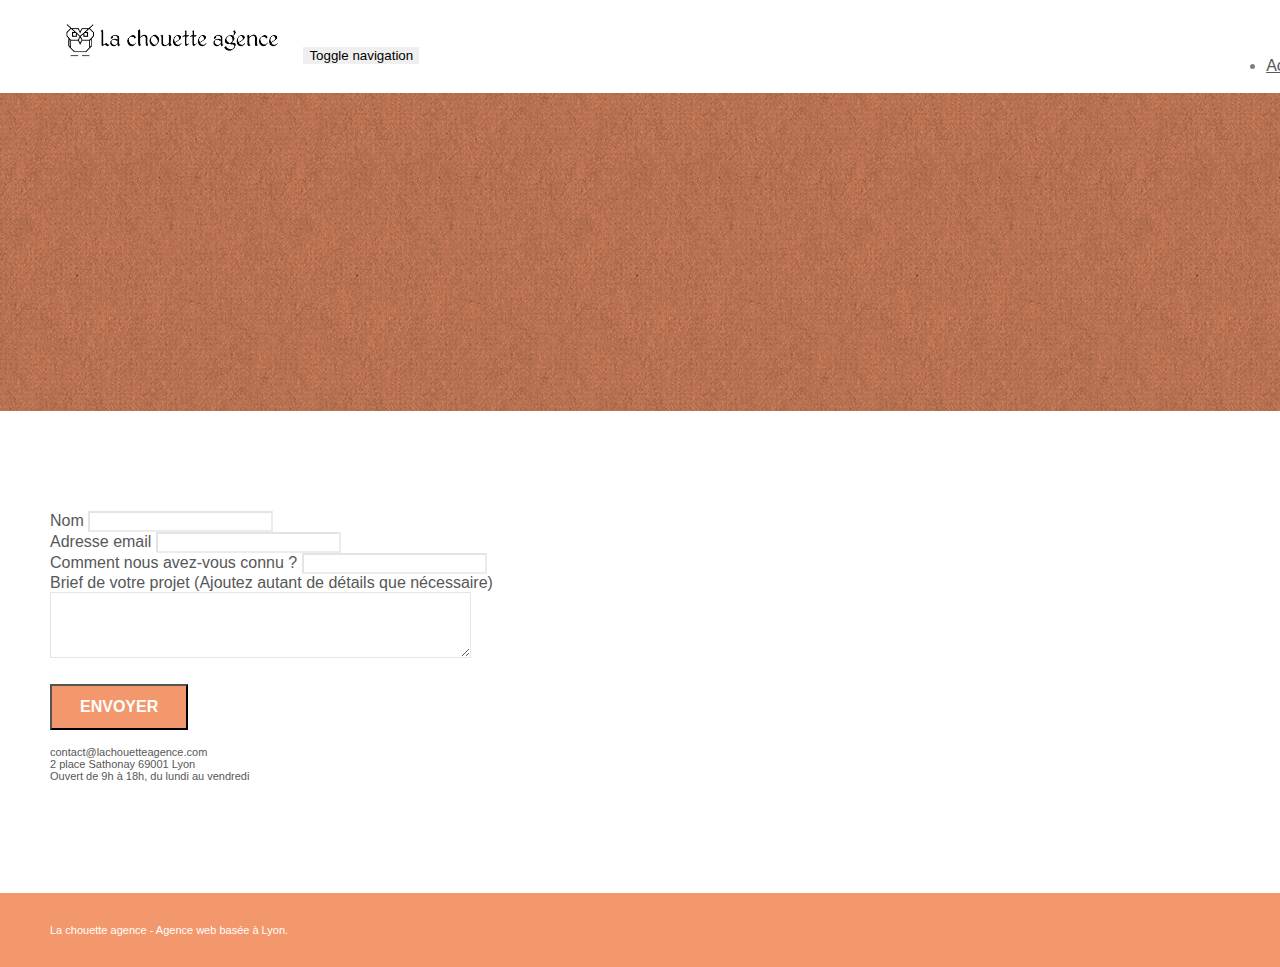
==== page2.html @ 47a09cac "initial" ====
<!doctype html>
<html lang="Default">
<head>
    <meta charset="utf-8">
    <meta name="keywords" content="">
    <meta name="description" content="">
    <meta name="viewport" content="width=device-width, initial-scale=1.0, viewport-fit=cover">
    <link rel="shortcut icon" type="image/png" href="favicon.jpg">
    
	<link rel="stylesheet" type="text/css" href="./css/bootstrap.min.css">
	<link rel="stylesheet" type="text/css" href="style.css">
	<link rel="stylesheet" type="text/css" href="./css/font-awesome.min.css">
	<link rel="stylesheet" type="text/css" href="./css/et-line.min.css">
	
    
	<script src="./js/jquery-2.1.0.min.js"></script>
	<script src="./js/bootstrap.min.js"></script>
	<script src="./js/blocs.min.js"></script>
	<script src="./js/jqBootstrapValidation.js"></script>
	<script src="./js/formHandler.js"></script>
    <title>page2</title>

    
<!-- Analytics -->
 
<!-- Analytics END -->
    
</head>
<body>
<!-- Principal conteneur -->
<div class="page-container">
    
<!-- bloc-0 -->
<div class="bloc bgc-white l-bloc " id="bloc-0">
	<div class="container bloc-sm">
		<nav class="navbar row">
			<div class="navbar-header">
				<a class="navbar-brand" href="index.html"><img src="img/la-chouette-agence.png" alt="atlanta web design logo" height="40" /></a>
				<button id="nav-toggle" type="button" class="ui-navbar-toggle navbar-toggle" data-toggle="collapse" data-target=".navbar-1">
					<span class="sr-only">Toggle navigation</span><span class="icon-bar"></span><span class="icon-bar"></span><span class="icon-bar"></span>
				</button>
			</div>
			<div class="collapse navbar-collapse navbar-1 special-dropdown-nav">
				<ul class="site-navigation nav navbar-nav">
					<li>
						<a href="index.html">Accueil</a>
					</li>
					<li>
					</li>
					<li>
						<a href="page2.html">page2 &gt;</a>
					</li>
				</ul>
			</div>
		</nav>
	</div>
</div>
<!-- bloc-0 END -->

<!-- bloc-6 -->
<div class="bloc bg-dots-bg bg-repeat bgc-atomic-tangerine d-bloc bloc-bg-texture texture-paper" id="bloc-6">
	<div class="container bloc-lg">
		<div class="row">
			<div class="col-sm-12">
				<h1 class="text-center hero-bloc-text tc-white">
					Parlons web design !
				</h1>
				<p class="text-center mg-lg tc-white tight-width-whitespace">
					Nous sommes ravis que vous souhaitiez collaborer avec notre agence.<br>
					Parlez-nous de votre projet en complétant le formulaire ci-dessous.
				</p>
			</div>
		</div>
	</div>
</div>
<!-- bloc-6 END -->

<!-- bloc-7 -->
<div class="bloc bgc-white l-bloc" id="bloc-7">
	<div class="container bloc-lg">
		<div class="row">
			<div class="col-sm-6">
				<form id="form_1" novalidate success-msg="Your message has been sent." fail-msg="Sorry it seems that our mail server is not responding, Sorry for the inconvenience!">
					<div class="form-group">
						<label>
							Nom
						</label>
						<input id="name" class="form-control" required />
					</div>
					<div class="form-group">
						<label>
							Adresse email
						</label>
						<input id="email" class="form-control" type="email" required />
					</div>
					<div class="form-group">
						<label>
							Comment nous avez-vous connu ?
						</label>
						<input class="form-control" type="email" required id="input_504" />
					</div>
					<div class="form-group">
						<label>
							Brief de votre projet (Ajoutez autant de détails que nécessaire)<br>
						</label><textarea id="message" class="form-control" rows="4" cols="50" required></textarea>
					</div> 
					<button class="bloc-button btn btn-lg btn-block cta-hero btn-atomic-tangerine" type="submit">
						Envoyer
					</button>
				</form>
			</div>
			<div class="col-sm-6">
				<p>
					contact@lachouetteagence.com<br>2 place Sathonay 69001 Lyon<br>Ouvert de 9h à 18h, du lundi au vendredi<br>
				</p>
			</div>
		</div>
	</div>
</div>
<!-- bloc-7 END -->

<!-- ScrollToTop Button -->
<a class="bloc-button btn btn-d scrollToTop" onclick="scrollToTarget('1')"><span class="fa fa-chevron-up"></span></a>
<!-- ScrollToTop Button END-->


<!-- Footer - bloc-8 -->
<div class="bloc bgc-atomic-tangerine d-bloc" id="bloc-8">
	<div class="container bloc-sm">
		<div class="row">
			<div class="col-sm-12">
				<p class="text-center white">
					La chouette agence - Agence web basée à Lyon.<br>
				</p>
				<div class="row row-no-gutters social">
					<div class="col-sm-3">
						<div class="text-center">
							<a class="social" href="index.html"><span class="fa fa-twitter icon-md"></span></a>
						</div>
					</div>
					<div class="col-sm-3">
						<div class="text-center">
							<a class="social" href="index.html"><span class="fa fa-facebook icon-md"></span></a>
						</div>
					</div>
					<div class="col-sm-3">
						<div class="text-center">
							<a class="social" href="index.html"><span class="fa fa-dribbble icon-md"></span></a>
						</div>
					</div>
					<div class="col-sm-3">
						<div class="text-center">
							<a class="social" href="index.html"><span class="fa fa-instagram icon-md"></span></a>
						</div>
					</div>
				</div>
			</div>
		</div>
	</div>
</div>
<!-- Footer - bloc-8 END -->

</div>
<!-- Principal conteneur END -->
    

</body>
</html>
---- style.css ----
body {
    margin: 0;
    padding: 0;
    background: #FFF;
    overflow-x: hidden;
    -webkit-font-smoothing: antialiased;
    -moz-osx-font-smoothing: grayscale;
}

a,
button {
    transition: all .3s ease-in-out;
    outline: none!important;
}

a:hover {
    text-decoration: none;
    cursor: pointer;
}

#page-loading-blocs-notifaction {
    position: fixed;
    top: 0;
    bottom: 0;
    width: 100%;
    z-index: 100000;
    background: #FFFFFF url("img/pageload-spinner.gif") no-repeat center center;
}

.bloc {
    width: 100%;
    clear: both;
    background: 50% 50% no-repeat;
    padding: 0 50px;
    -webkit-background-size: cover;
    -moz-background-size: cover;
    -o-background-size: cover;
    background-size: cover;
    position: relative;
}

.bloc .container {
    padding-left: 0;
    padding-right: 0;
}

.bloc-lg {
    padding: 100px 50px;
}

.bloc-md {
    padding: 50px;
}

.bloc-sm {
    padding: 20px 50px;
}

.bg-center,
.bg-l-edge,
.bg-r-edge,
.bg-t-edge,
.bg-b-edge,
.bg-tl-edge,
.bg-bl-edge,
.bg-tr-edge,
.bg-br-edge,
.bg-repeat {
    -webkit-background-size: auto!important;
    -moz-background-size: auto!important;
    -o-background-size: auto!important;
    background-size: auto!important;
}

.bg-repeat {
    background: repeat;
}

.bg-t-edge {
    background: top no-repeat;
}

.bloc-bg-texture::before {
    content: "";
    background-size: 2px 2px;
    position: absolute;
    top: 0;
    bottom: 0;
    left: 0;
    right: 0;
}

.texture-paper::before {
    background: url("img/texture-paper.png");
    background-size: 280px 280px;
}

.b-parallax {
    background-attachment: fixed;
}

.d-bloc {
    color: rgba(255, 255, 255, .7);
}

.d-bloc button:hover {
    color: rgba(255, 255, 255, .9);
}

.d-bloc .icon-round,
.d-bloc .icon-square,
.d-bloc .icon-rounded,
.d-bloc .icon-semi-rounded-a,
.d-bloc .icon-semi-rounded-b {
    border-color: rgba(255, 255, 255, .9);
}

.d-bloc .divider-h span {
    border-color: rgba(255, 255, 255, .2);
}

.d-bloc .a-btn,
.d-bloc .navbar a,
.d-bloc .navbar-brand,
.d-bloc a .icon-sm,
.d-bloc a .icon-md,
.d-bloc a .icon-lg,
.d-bloc a .icon-xl,
.d-bloc h1 a,
.d-bloc h2 a,
.d-bloc h3 a,
.d-bloc h4 a,
.d-bloc h5 a,
.d-bloc h6 a,
.d-bloc p a {
    color: rgba(255, 255, 255, .6);
}

.d-bloc .a-btn:hover,
.d-bloc .navbar a:hover,
.d-bloc .navbar-brand:hover,
.d-bloc a:hover .icon-sm,
.d-bloc a:hover .icon-md,
.d-bloc a:hover .icon-lg,
.d-bloc a:hover .icon-xl,
.d-bloc h1 a:hover,
.d-bloc h2 a:hover,
.d-bloc h3 a:hover,
.d-bloc h4 a:hover,
.d-bloc h5 a:hover,
.d-bloc h6 a:hover,
.d-bloc p a:hover {
    color: rgba(255, 255, 255, 1);
}

.d-bloc .navbar-toggle .icon-bar {
    background: rgba(255, 255, 255, 1);
}

.d-bloc .btn-wire,
.d-bloc .btn-wire:hover {
    color: rgba(255, 255, 255, 1);
    border-color: rgba(255, 255, 255, 1);
}

.d-bloc .panel {
    color: rgba(0, 0, 0, .5);
}

.d-bloc .panel button:hover {
    color: rgba(0, 0, 0, .7);
}

.d-bloc .panel icon {
    border-color: rgba(0, 0, 0, .7);
}

.d-bloc .panel .divider-h span {
    border-color: rgba(0, 0, 0, .1);
}

.d-bloc .panel .a-btn {
    color: rgba(0, 0, 0, .6);
}

.d-bloc .panel .a-btn:hover {
    color: rgba(0, 0, 0, 1);
}

.d-bloc .panel .btn-wire,
.d-bloc .panel .btn-wire:hover {
    color: rgba(0, 0, 0, .7);
    border-color: rgba(0, 0, 0, .3);
}

.d-bloc .panel,
.l-bloc {
    color: rgba(0, 0, 0, .5);
}

.d-bloc .panel button:hover,
.l-bloc button:hover {
    color: rgba(0, 0, 0, .7);
}

.l-bloc .icon-round,
.l-bloc .icon-square,
.l-bloc .icon-rounded,
.l-bloc .icon-semi-rounded-a,
.l-bloc .icon-semi-rounded-b {
    border-color: rgba(0, 0, 0, .7);
}

.d-bloc .panel .divider-h span,
.l-bloc .divider-h span {
    border-color: rgba(0, 0, 0, .1);
}

.d-bloc .panel .a-btn,
.l-bloc .a-btn,
.l-bloc .navbar a,
.l-bloc .navbar-brand,
.l-bloc a .icon-sm,
.l-bloc a .icon-md,
.l-bloc a .icon-lg,
.l-bloc a .icon-xl,
.l-bloc h1 a,
.l-bloc h2 a,
.l-bloc h3 a,
.l-bloc h4 a,
.l-bloc h5 a,
.l-bloc h6 a,
.l-bloc p a {
    color: rgba(0, 0, 0, .6);
}

.d-bloc .panel .a-btn:hover,
.l-bloc .a-btn:hover,
.l-bloc .navbar a:hover,
.l-bloc .navbar-brand:hover,
.l-bloc a:hover .icon-sm,
.l-bloc a:hover .icon-md,
.l-bloc a:hover .icon-lg,
.l-bloc a:hover .icon-xl,
.l-bloc h1 a:hover,
.l-bloc h2 a:hover,
.l-bloc h3 a:hover,
.l-bloc h4 a:hover,
.l-bloc h5 a:hover,
.l-bloc h6 a:hover,
.l-bloc p a:hover {
    color: rgba(0, 0, 0, 1);
}

.l-bloc .navbar-toggle .icon-bar {
    color: rgba(0, 0, 0, .6);
}

.d-bloc .panel .btn-wire,
.d-bloc .panel .btn-wire:hover,
.l-bloc .btn-wire,
.l-bloc .btn-wire:hover {
    color: rgba(0, 0, 0, .7);
    border-color: rgba(0, 0, 0, .3);
}

.voffset {
    margin-top: 30px;
}

.voffset-lg {
    margin-top: 80px;
}

.row-no-gutters {
    margin-right: 0;
    margin-left: 0;
}

.row.row-no-gutters > [class^="col-"],
.row.row-no-gutters > [class*=" col-"] {
    padding-right: 0;
    padding-left: 0;
}

#bloc-1-hero h1 {
    font-size: 32px;
}

.navbar {
    margin-bottom: 0;
    z-index: 1;
}

.navbar-brand {
    height: auto;
    padding: 3px 15px;
    font-size: 25px;
    font-weight: normal;
    font-weight: 600;
    line-height: 44px;
}

.navbar-brand img {
    max-height: 200px;
    margin: 0 5px 0 0;
    display: inline;
}

.navbar-brand img[src$=svg] {
    min-width: 100px;
}

.nav-center .navbar-brand img {
    margin: 0;
}

.navbar .nav {
    padding-top: 2px;
    margin-right: -16px;
    float: right;
    z-index: 1;
}

.nav > li {
    float: left;
    margin-top: 4px;
    font-size: 16px;
}

.navbar-nav .open .dropdown-menu > li > a {
    text-align: inherit;
}

.nav > li a:hover,
.nav > li a:focus {
    background: transparent;
}

.navbar-toggle {
    margin: 10px 10px 0 0;
    border: 0px;
}

.navbar-toggle:hover {
    background: transparent!important;
}

.navbar-toggle .icon-bar {
    background-color: rgba(0, 0, 0, .5);
    width: 26px;
}

.nav-invert .navbar .nav {
    float: left;
}

.nav-invert .navbar-header,
.nav-invert .navbar-brand {
    float: right;
    position: relative;
    z-index: 2;
}

@media (min-width: 768px) {
    .site-navigation {
        position: absolute;
        top: 50%;
        right: 20px;
        transform: translate(0, -50%);
        -webkit-transform: translateY(-50%);
    }
    .nav > li .dropdown-menu a,
    .nav > li .dropdown-menu a:hover {
        color: #484848;
    }
    .nav-invert .site-navigation {
        left: 0;
        right: 0;
    }
    .nav-center {
        text-align: center;
    }
    .nav-center .navbar-header {
        width: 100%;
    }
    .nav-center .navbar-header,
    .nav-center .navbar-brand,
    .nav-center .nav > li {
        float: none;
        display: inline-block;
    }
    .nav-center .site-navigation {
        position: relative;
        width: 100%;
        right: 0;
        margin-right: 0px;
        margin-top: 20px;
    }
    .nav-center.mini-nav .navbar-toggle {
        float: none;
        margin: 10px auto 0;
    }
}

.nav > li > .dropdown a {
    background: none!important;
    display: block;
    padding: 14px 15px;
}

nav .caret {
    margin: 0 5px;
}

.dropdown-menu .dropdown-menu {
    top: -8px;
    left: 100%;
}

.dropdown-menu .dropmenu-flow-right {
    top: 100%;
    left: 0;
    margin-left: -1px;
    border-top-left-radius: 0;
    border-top-right-radius: 0;
}

.dropdown-menu .dropdown span {
    border: 4px solid black;
    border-top-color: transparent;
    border-right-color: transparent;
    border-bottom-color: transparent;
    margin: 6px -5px 0 0!important;
    float: right;
}

.mg-md {
    margin-top: 10px;
    margin-bottom: 20px;
}

.mg-lg {
    margin-top: 10px;
    margin-bottom: 40px;
}

.btn {
    margin: 0 5px 5px 0;
}

.btn.pull-right {
    margin: 0 0 5px 5px;
}

.btn-d,
.btn-d:hover,
.btn-d:focus {
    color: #FFF;
    background: rgba(0, 0, 0, .3);
}

button {
    outline: none!important;
}

.btn-rd {
    border-radius: 40px;
}

.btn-clean {
    border: 1px solid rgba(0, 0, 0, .08);
    border-bottom-color: rgba(0, 0, 0, .1);
    text-shadow: 0 1px 0 rgba(0, 0, 1, .1);
    box-shadow: 0 1px 3px rgba(0, 0, 1, .25), inset 0 1px 0 0 rgba(255, 255, 255, .15);
}

.icon-md {
    font-size: 30px!important;
}

.icon-lg {
    font-size: 60px!important;
}

.sm-shadow {
    text-shadow: 0 1px 2px rgba(0, 0, 0, .3);
}

.panel-sq,
.panel-sq .panel-heading,
.panel-sq .panel-footer {
    border-radius: 0;
}

.panel-rd {
    border-radius: 30px;
}

.panel-rd .panel-heading {
    border-radius: 29px 29px 0 0;
}

.panel-rd .panel-footer {
    border-radius: 0 0 29px 29px;
}

.form-control {
    border-color: rgba(0, 0, 0, .1);
    box-shadow: none;
}

.scrollToTop {
    width: 40px;
    height: 40px;
    position: fixed;
    bottom: 20px;
    right: 20px;
    opacity: 0;
    z-index: 500;
    transition: all .3s ease-in-out;
}

.scrollToTop span {
    margin-top: 6px;
}

.showScrollTop {
    font-size: 14px;
    opacity: 1;
}

a[data-lightbox] {
    position: relative;
    display: block;
    text-align: center;
}

a[data-lightbox]:hover::before {
    content: "+";
    font-family: "HelveticaNeue-Light", "Helvetica Neue Light", "Helvetica Neue", Helvetica, Arial;
    font-size: 32px;
    width: 50px;
    height: 50px;
    margin-left: -25px;
    border-radius: 50%;
    background: rgba(0, 0, 0, .6);
    color: #FFF;
    font-weight: 100;
    z-index: 1;
    position: absolute;
    top: 50%;
    transform: translateY(-50%);
    -webkit-transform: translateY(-50%);
}

a[data-lightbox]:hover img {
    opacity: 0.6;
    -webkit-animation-fill-mode: none;
    animation-fill-mode: none;
}

#lightbox-modal {
    display: flex;
    align-items: center;
}

#lightbox-modal .modal-dialog {
    width: 90%;
    max-width: 900px;
    margin: 0 auto 0;
}

#lightbox-modal .modal-dialog img {
    max-height: 90vh;
    margin: 0 auto;
}

.lightbox-caption {
    padding: 20px;
    color: #FFF;
    background: rgba(0, 0, 0, .5);
    position: absolute;
    left: 15px;
    right: 15px;
    bottom: 5px;
}

.close-lightbox {
    color: #FFF;
    font-size: 30px;
    position: absolute;
    top: 20px;
    right: 20px;
    z-index: 20;
    background: rgba(0, 0, 0, .5);
    border: none;
    line-height: 30px;
    padding: 0 9px 5px;
    opacity: 0.3;
}

.close-lightbox:hover,
.next-lightbox:hover,
.prev-lightbox:hover {
    opacity: 1.0;
    color: #FFF;
}

.next-lightbox,
.prev-lightbox {
    font-size: 20px;
    color: rgba(255, 255, 255, .9);
    background: rgba(0, 0, 0, .5);
    transition: all .2s ease-in-out;
    position: absolute;
    top: 45%;
    z-index: 1;
    opacity: 0.4;
}

.next-lightbox {
    padding: 6px 8px 1px 13px;
    right: 25px;
}

.prev-lightbox {
    padding: 6px 13px 1px 10px;
    left: 25px;
}

.snapshot-lb .modal-body {
    padding-bottom: 45px;
}

.snapshot-lb .lightbox-caption {
    padding: 0;
    color: rgba(0, 0, 0, .5);
    background: none;
}

h1,
h2,
h3,
h4,
h5,
h6,
p,
label,
.btn,
a {
    font-family: "helvetica";
    font-weight: 400;
    color: #575757!important;
}

.container {
    max-width: 1000px;
}

.hero-bloc-text {
    font-size: 38px;
}

.hero-bloc-text-sub {
    font-size: 36px;
}

.statement-bloc-text {
    line-height: 26px;
    font-style: italic;
    font-size: 20px;
    text-align: center;
    font-weight: lighter;
    max-width: 520px;
    margin: auto auto auto auto;
}

p {
    font-size: 11px;
}

.tight-width-whitespace {
    max-width: 600px;
    margin: auto auto auto auto;
}

.h1 {
    font-size: 20px;
    font-family: "Open Sans";
}

.cta-hero {
    margin-top: 22px;
    color: #FFFFFF!important;
    text-transform: uppercase;
    padding: 12px 28px 12px 28px;
    font-size: 16px;
    font-weight: 700;
}

.social {
    max-width: 400px;
    margin: auto auto auto auto;
}

h2 {
    font-size: 22px;
    line-height: 1.4em;
}

h3 {
    font-size: 15px;
    text-transform: uppercase;
    font-weight: 700;
    color: #333333!important;
}

.med-width-whitespace {
    max-width: 800px;
    margin: auto auto auto auto;
    box-shadow: 0px 0px 0px #000000;
}

h1 {
    color: #333333!important;
}

h4 {
    color: #333333!important;
}

.icons {
    margin-bottom: 14px;
    margin-top: 24px;
}

.white {
    color: #FFFFFF!important;
}

.portfolio-thumb {
    margin-bottom: 24px;
}

.portfolio-row {
    margin-bottom: 44px;
    margin-top: 50px;
}

.avatar {
    box-shadow: 0px 4px 9px rgba(0, 0, 0, 0.3);
}

.black-background {
    background-color: rgba(165, 147, 99, 0.7);
    padding: 40px 40px 40px 40px;
}

.bold-link {
    font-weight: 900;
    text-decoration: underline!important;
}

.bgc-white {
    background-color: #FFFFFF;
}

.bgc-dark-slate-blue {
    background-color: #364577;
}

.bgc-atomic-tangerine {
    background-color: #F3976C;
}

.tc-white {
    color: #F3976C!important;     /*##########*/
}

.btn-atomic-tangerine {
    background: #F3976C;
    color: #FFFFFF!important;
}

.btn-atomic-tangerine:hover {
    background: #c27956!important;
    color: #FFFFFF!important;
}

.ltc-white {
    color: #FFFFFF!important;
}

.ltc-white:hover {
    color: #cccccc!important;
}

.ltc-atomic-tangerine {
    color: #F3976C!important;
}

.ltc-atomic-tangerine:hover {
    color: #c27956!important;
}

.icon-dark-slate-blue {
    color: #364577!important;
    border-color: #364577!important;
}

.bg-dots-bg {
    background-image: url("img/dots-bg.png");
}

.bg-lines-h2-bg {
    background-image: url("img/lines-h2-bg.png");
}

.bg-banniere {
    background-image: url("img/la-chouette-agence-banniere.jpg");
}

.bg-presentation {
    background-image: url("img/image-de-presentation.bmp");
}

@media (max-width: 1024px) {
    .bloc {
        padding-left: 20px;
        padding-right: 20px;
    }
    .bloc.full-width-bloc,
    .bloc-tile-2.full-width-bloc .container,
    .bloc-tile-3.full-width-bloc .container,
    .bloc-tile-4.full-width-bloc .container {
        padding-left: 0;
        padding-right: 0;
    }
}

@media (max-width: 992px) and (min-width: 768px) {
    .navbar .nav {
        max-width: 80%
    }
    .nav-center.navbar .nav {
        max-width: 100%
    }
}

@media only screen and (min-device-width: 768px) and (max-device-width: 1024px) and (orientation: landscape) {
    .b-parallax {
        background-attachment: scroll;
    }
}

@media only screen and (min-device-width: 1024px) and (max-device-width: 1366px) and (-webkit-min-device-pixel-ratio: 1.5) {
    .b-parallax {
        background-attachment: scroll;
    }
}

@media (max-width: 991px) {
    .container {
        width: 100%;
    }
    .b-parallax {
        background-attachment: scroll;
    }
    .page-container,
    #hero-bloc {
        overflow-x: hidden;
        position: relative;
    }
    .bloc {
        padding-left: constant(safe-area-inset-left);
        padding-right: constant(safe-area-inset-right);
    }
    .bloc-group,
    .bloc-group .bloc {
        display: block;
        width: 100%;
    }
    .bloc-fill-screen .fill-bloc-top-edge,
    .bloc-fill-screen .fill-bloc-bottom-edge {
        padding: 0 20px;
        padding-left: constant(safe-area-inset-left);
        padding-right: constant(safe-area-inset-right);
    }
}

@media (max-width: 767px) {
    .page-container {
        overflow-x: hidden;
        position: relative;
    }
    h1,
    h2,
    h3,
    h4,
    h5,
    h6,
    p,
    #disqus_thread {
        padding-left: 10px!important;
        padding-right: 10px!important;
    }
    .b-parallax {
        background-attachment: scroll;
    }
    .navbar .nav {
        padding-top: 0;
        border-top: 1px solid rgba(0, 0, 0, .2);
        float: none!important;
    }
    .navbar.row {
        margin-left: 0;
        margin-right: 0;
    }
    .site-navigation {
        position: inherit;
        transform: none;
        -webkit-transform: none;
        -ms-transform: none;
    }
    .nav > li {
        margin-top: 0;
        border-bottom: 1px solid rgba(0, 0, 0, .1);
        background: rgba(0, 0, 0, .05);
        text-align: left;
        padding-left: 15px;
        width: 100%;
    }
    .nav > li:hover {
        background: rgba(0, 0, 0, .08);
    }
    .dropdown .dropdown a .caret {
        float: none;
        margin: 5px 0 0 10px!important;
        border: 4px solid black;
        border-bottom-color: transparent;
        border-right-color: transparent;
        border-left-color: transparent;
    }
    #hero-bloc .navbar .nav {
        background: rgba(0, 0, 0, .8);
    }
    #hero-bloc .navbar .nav a {
        color: rgba(255, 255, 255, .6);
    }
    .hero {
        padding: 50px 0;
    }
    .hero-nav {
        left: -1px;
        right: -1px;
    }
    .navbar-collapse {
        padding: 0;
        overflow-x: hidden;
        -webkit-box-shadow: none;
        box-shadow: none;
    }
    .navbar-brand img {
        max-height: 40px;
        width: auto;
    }
    .nav-invert .navbar-header {
        float: none;
        width: 100%;
    }
    .nav-invert .navbar-toggle {
        float: left;
        margin-left: 10px;
    }
    .bloc {
        padding-left: 0;
        padding-right: 0;
    }
    .bloc-xxl,
    .bloc-xl,
    .bloc-lg {
        padding: 40px 0;
    }
    .bloc-sm,
    .bloc-md {
        padding-left: 0;
        padding-right: 0;
    }
    .bloc-tile-2 .container,
    .bloc-tile-3 .container,
    .bloc-tile-4 .container,
    .bloc-fill-screen .fill-bloc-top-edge,
    .bloc-fill-screen .fill-bloc-bottom-edge {
        padding-left: 0;
        padding-right: 0;
    }
    .a-block {
        padding: 0 10px;
    }
    .btn-dwn {
        display: none;
    }
    .voffset {
        margin-top: 5px;
    }
    .voffset-md {
        margin-top: 20px;
    }
    .voffset-lg {
        margin-top: 30px;
    }
    form {
        padding: 5px;
    }
    .close-lightbox {
        display: inline-block;
    }
    .blocsapp-device-iphone5 {
        background-size: 216px 425px;
        padding-top: 60px;
        width: 216px;
        height: 425px;
    }
    .blocsapp-device-iphone5 img {
        width: 180px;
        height: 320px;
    }
}

@media (max-width: 400px) {
    .bloc {
        padding-left: 0;
        padding-right: 0;
    }
}

@media (max-width: 767px) {
    .bloc-mob-center-text {
        text-align: center;
    }
}
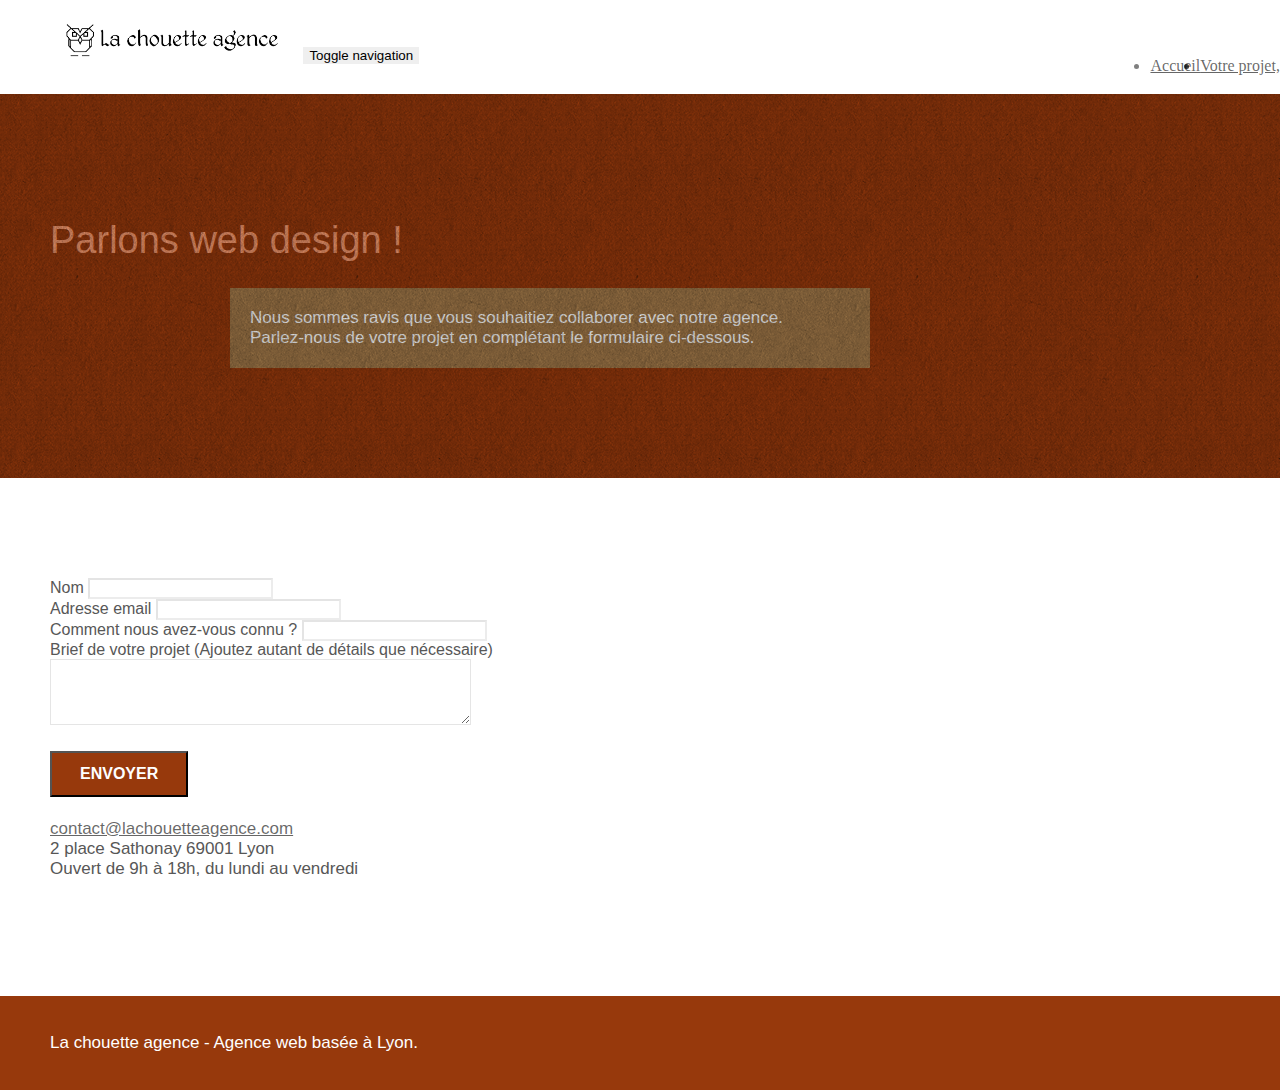
==== commit 14a55e3e: "modification h font color p" ====
--- a/page2.html
+++ b/page2.html
@@ -1,5 +1,5 @@
 <!doctype html>
-<html lang="Default">
+<html lang="fr">
 <head>
     <meta charset="utf-8">
     <meta name="keywords" content="">
@@ -13,12 +13,12 @@
 	<link rel="stylesheet" type="text/css" href="./css/et-line.min.css">
 	
     
-	<script src="./js/jquery-2.1.0.min.js"></script>
-	<script src="./js/bootstrap.min.js"></script>
-	<script src="./js/blocs.min.js"></script>
+	<script src="./js/jquery-2.1.0.js"></script>
+	<script src="./js/bootstrap.js"></script>
+	<script src="./js/blocs.js"></script>
 	<script src="./js/jqBootstrapValidation.js"></script>
 	<script src="./js/formHandler.js"></script>
-    <title>page2</title>
+    <title>Entreprise de webdesign à Lyon</title>
 
     
 <!-- Analytics -->
@@ -35,7 +35,7 @@
 	<div class="container bloc-sm">
 		<nav class="navbar row">
 			<div class="navbar-header">
-				<a class="navbar-brand" href="index.html"><img src="img/la-chouette-agence.png" alt="atlanta web design logo" height="40" /></a>
+				<a class="navbar-brand" href="index.html"><img src="img/la-chouette-agence.png" alt="La chouette agence" height="40" /></a>
 				<button id="nav-toggle" type="button" class="ui-navbar-toggle navbar-toggle" data-toggle="collapse" data-target=".navbar-1">
 					<span class="sr-only">Toggle navigation</span><span class="icon-bar"></span><span class="icon-bar"></span><span class="icon-bar"></span>
 				</button>
@@ -48,7 +48,7 @@
 					<li>
 					</li>
 					<li>
-						<a href="page2.html">page2 &gt;</a>
+						<a href="page2.html">Votre projet,notre contact &gt;</a>
 					</li>
 				</ul>
 			</div>
@@ -65,7 +65,7 @@
 				<h1 class="text-center hero-bloc-text tc-white">
 					Parlons web design !
 				</h1>
-				<p class="text-center mg-lg tc-white tight-width-whitespace">
+				<p class="text-center mg-lg ltc-white tight-width-whitespace black-background-medium">
 					Nous sommes ravis que vous souhaitiez collaborer avec notre agence.<br>
 					Parlez-nous de votre projet en complétant le formulaire ci-dessous.
 				</p>
@@ -78,7 +78,7 @@
 <!-- bloc-7 -->
 <div class="bloc bgc-white l-bloc" id="bloc-7">
 	<div class="container bloc-lg">
-		<div class="row">
+		<div class="row contact">
 			<div class="col-sm-6">
 				<form id="form_1" novalidate success-msg="Your message has been sent." fail-msg="Sorry it seems that our mail server is not responding, Sorry for the inconvenience!">
 					<div class="form-group">
@@ -111,7 +111,7 @@
 			</div>
 			<div class="col-sm-6">
 				<p>
-					contact@lachouetteagence.com<br>2 place Sathonay 69001 Lyon<br>Ouvert de 9h à 18h, du lundi au vendredi<br>
+					<a href="mailto:contact@lachouetteagence.com">contact@lachouetteagence.com</a><br>2 place Sathonay 69001 Lyon<br>Ouvert de 9h à 18h, du lundi au vendredi<br>
 				</p>
 			</div>
 		</div>
@@ -165,4 +165,4 @@
     
 
 </body>
-</html>
+</html>--- a/style.css
+++ b/style.css
@@ -647,12 +647,12 @@
 h6,
 p,
 label,
-.btn,
-a {
+.btn{
     font-family: "helvetica";
     font-weight: 400;
     color: #575757!important;
 }
+
 
 .container {
     max-width: 1000px;
@@ -677,7 +677,7 @@
 }
 
 p {
-    font-size: 11px;
+    font-size: 17px;
 }
 
 .tight-width-whitespace {
@@ -703,6 +703,9 @@
     max-width: 400px;
     margin: auto auto auto auto;
 }
+.social figcaption{
+    color:white;
+}
 
 h2 {
     font-size: 22px;
@@ -756,6 +759,16 @@
     background-color: rgba(165, 147, 99, 0.7);
     padding: 40px 40px 40px 40px;
 }
+.black-background-small{
+    background-color: rgba(165, 147, 99, 0.7);
+    margin:10px 30%;
+    padding:10px;
+}
+.black-background-medium{
+    background-color: rgba(165, 147, 99, 0.7);
+    margin:10px auto;
+    padding:20px;
+}
 
 .bold-link {
     font-weight: 900;
@@ -771,7 +784,7 @@
 }
 
 .bgc-atomic-tangerine {
-    background-color: #F3976C;
+    background-color: rgb(151, 57, 12);/*##########*/
 }
 
 .tc-white {
@@ -779,7 +792,7 @@
 }
 
 .btn-atomic-tangerine {
-    background: #F3976C;
+    background:rgb(151, 57, 12);/*##########*/
     color: #FFFFFF!important;
 }
 
@@ -818,11 +831,60 @@
 }
 
 .bg-banniere {
-    background-image: url("img/la-chouette-agence-banniere.jpg");
+    background-image: url("img/la-chouette-agence-banniere.webp");
 }
 
 .bg-presentation {
-    background-image: url("img/image-de-presentation.bmp");
+    background-image: url("img/image-de-presentation.webp"); /*####### reduire la taille*/
+}
+.row-presentation{
+    display:flex;
+    justify-content: center;
+}
+.presentation{
+    font-size:2.2rem;
+    color:#575757;
+    max-width:640px;
+    margin:0 20px;
+}
+.voffset{
+ display:flex;
+ justify-content: center;
+}
+.temoin{
+    font-size:1.9rem;
+    font-weight: 500;
+    text-align: center;
+    color: #575757;
+    max-width:550px;
+    margin:0 20px;
+}
+
+.client{
+
+    font-size:1.5rem;
+    font-weight: 400;
+    color: #575757;
+    max-width:500px;
+    
+}
+.portfolio{
+    font-size:2.2rem;
+    font-weight: 400;
+    color: #575757;
+    max-width:500px;
+    margin:0 27%;
+}
+.footer{
+    margin-top:25px;
+    color:white;
+}
+li a{
+    color:white;
+}
+.contact{
+    display:flex;
+    flex-direction: column;
 }
 
 @media (max-width: 1024px) {
@@ -846,6 +908,7 @@
     .nav-center.navbar .nav {
         max-width: 100%
     }
+    
 }
 
 @media only screen and (min-device-width: 768px) and (max-device-width: 1024px) and (orientation: landscape) {
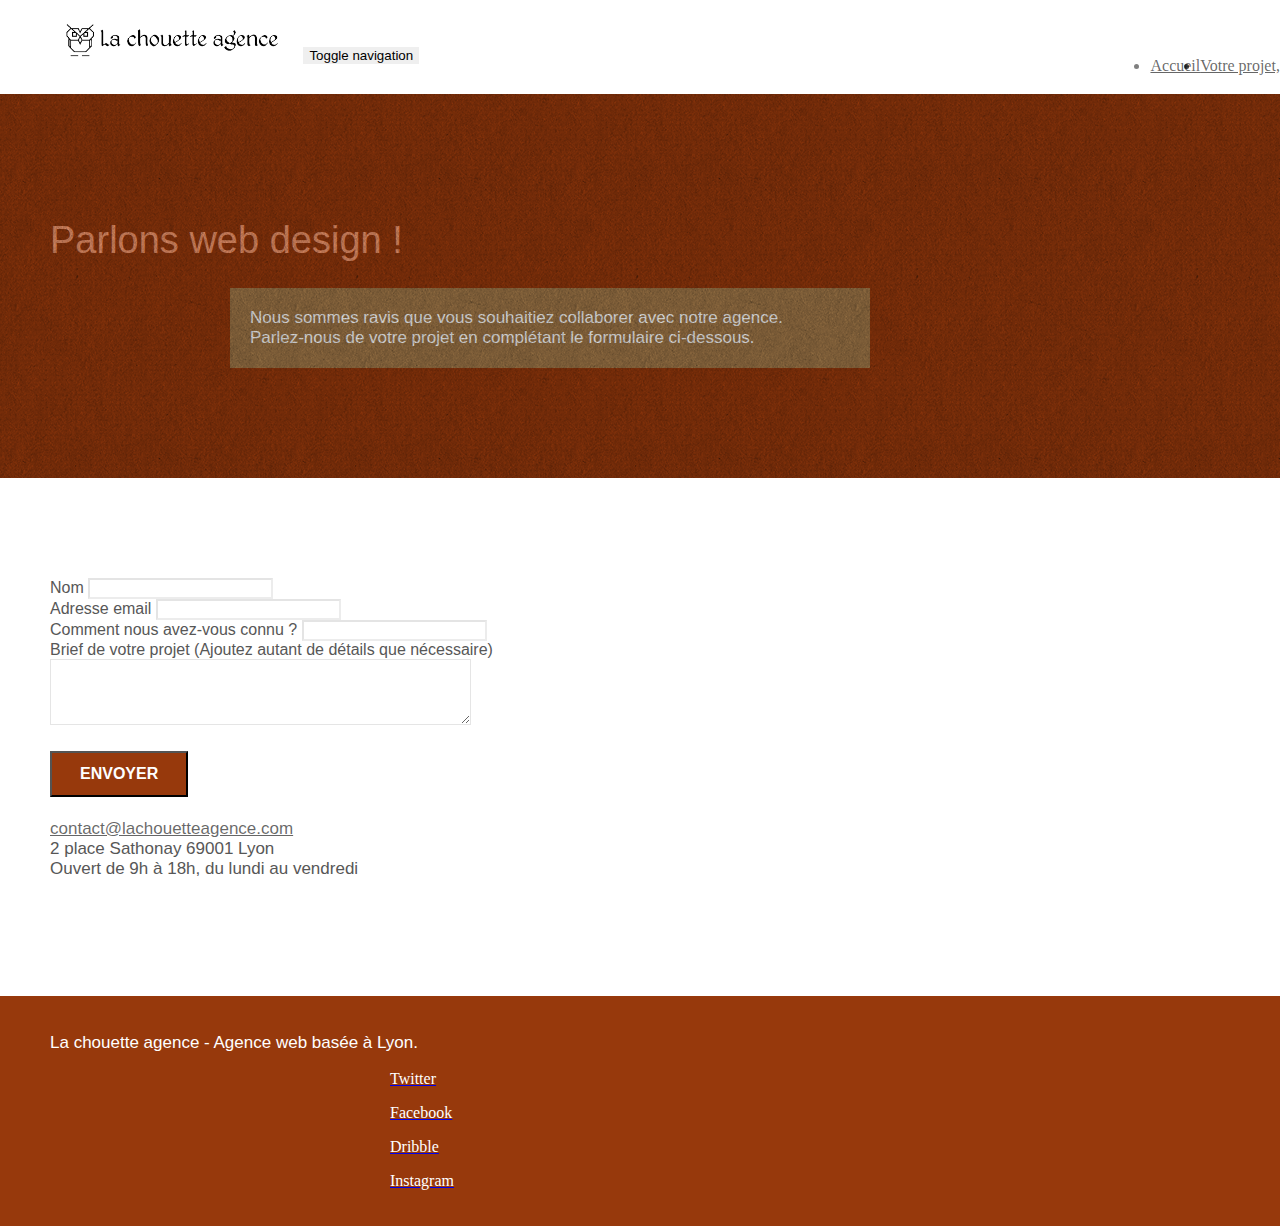
==== commit 9bab6c14: "ajout figcaption page 2" ====
--- a/page2.html
+++ b/page2.html
@@ -8,7 +8,7 @@
     <link rel="shortcut icon" type="image/png" href="favicon.jpg">
     
 	<link rel="stylesheet" type="text/css" href="./css/bootstrap.min.css">
-	<link rel="stylesheet" type="text/css" href="style.css">
+	<link rel="stylesheet" type="text/css" href="style.min.css">
 	<link rel="stylesheet" type="text/css" href="./css/font-awesome.min.css">
 	<link rel="stylesheet" type="text/css" href="./css/et-line.min.css">
 	
@@ -135,22 +135,22 @@
 				<div class="row row-no-gutters social">
 					<div class="col-sm-3">
 						<div class="text-center">
-							<a class="social" href="index.html"><span class="fa fa-twitter icon-md"></span></a>
+							<a class="social" href="#"><figure><span class="fa fa-twitter icon-md"></span><figcaption>Twitter</figcaption></figure></span></a>
 						</div>
 					</div>
 					<div class="col-sm-3">
 						<div class="text-center">
-							<a class="social" href="index.html"><span class="fa fa-facebook icon-md"></span></a>
+							<a class="social" href="#"><figure><span class="fa fa-facebook icon-md"></span><figcaption>Facebook</figcaption></figure></a>
 						</div>
 					</div>
 					<div class="col-sm-3">
 						<div class="text-center">
-							<a class="social" href="index.html"><span class="fa fa-dribbble icon-md"></span></a>
+							<a class="social" href="#"><figure><span class="fa fa-dribbble icon-md"></span><figcaption>Dribble</figcaption></figure></a>
 						</div>
 					</div>
 					<div class="col-sm-3">
 						<div class="text-center">
-							<a class="social" href="index.html"><span class="fa fa-instagram icon-md"></span></a>
+							<a class="social" href="#"><figure><span class="fa fa-instagram icon-md"></span><figcaption>Instagram</figcaption></figure></span></a>
 						</div>
 					</div>
 				</div>
--- a/style.min.css
+++ b/style.min.css
@@ -0,0 +1 @@
+body{margin:0;padding:0;background:#fff;overflow-x:hidden;-webkit-font-smoothing:antialiased;-moz-osx-font-smoothing:grayscale}a,button{transition:all .3s ease-in-out;outline:0!important}a:hover{text-decoration:none;cursor:pointer}#page-loading-blocs-notifaction{position:fixed;top:0;bottom:0;width:100%;z-index:100000;background:#fff url(img/pageload-spinner.gif) no-repeat center center}.bloc{width:100%;clear:both;background:50% 50% no-repeat;padding:0 50px;-webkit-background-size:cover;-moz-background-size:cover;-o-background-size:cover;background-size:cover;position:relative}.bloc .container{padding-left:0;padding-right:0}.bloc-lg{padding:100px 50px}.bloc-md{padding:50px}.bloc-sm{padding:20px 50px}.bg-b-edge,.bg-bl-edge,.bg-br-edge,.bg-center,.bg-l-edge,.bg-r-edge,.bg-repeat,.bg-t-edge,.bg-tl-edge,.bg-tr-edge{-webkit-background-size:auto!important;-moz-background-size:auto!important;-o-background-size:auto!important;background-size:auto!important}.bg-repeat{background:repeat}.bg-t-edge{background:top no-repeat}.bloc-bg-texture::before{content:"";background-size:2px 2px;position:absolute;top:0;bottom:0;left:0;right:0}.texture-paper::before{background:url(img/texture-paper.png);background-size:280px 280px}.b-parallax{background-attachment:fixed}.d-bloc{color:rgba(255,255,255,.7)}.d-bloc button:hover{color:rgba(255,255,255,.9)}.d-bloc .icon-round,.d-bloc .icon-rounded,.d-bloc .icon-semi-rounded-a,.d-bloc .icon-semi-rounded-b,.d-bloc .icon-square{border-color:rgba(255,255,255,.9)}.d-bloc .divider-h span{border-color:rgba(255,255,255,.2)}.d-bloc .a-btn,.d-bloc .navbar a,.d-bloc .navbar-brand,.d-bloc a .icon-lg,.d-bloc a .icon-md,.d-bloc a .icon-sm,.d-bloc a .icon-xl,.d-bloc h1 a,.d-bloc h2 a,.d-bloc h3 a,.d-bloc h4 a,.d-bloc h5 a,.d-bloc h6 a,.d-bloc p a{color:rgba(255,255,255,.6)}.d-bloc .a-btn:hover,.d-bloc .navbar a:hover,.d-bloc .navbar-brand:hover,.d-bloc a:hover .icon-lg,.d-bloc a:hover .icon-md,.d-bloc a:hover .icon-sm,.d-bloc a:hover .icon-xl,.d-bloc h1 a:hover,.d-bloc h2 a:hover,.d-bloc h3 a:hover,.d-bloc h4 a:hover,.d-bloc h5 a:hover,.d-bloc h6 a:hover,.d-bloc p a:hover{color:rgba(255,255,255,1)}.d-bloc .navbar-toggle .icon-bar{background:rgba(255,255,255,1)}.d-bloc .btn-wire,.d-bloc .btn-wire:hover{color:rgba(255,255,255,1);border-color:rgba(255,255,255,1)}.d-bloc .panel{color:rgba(0,0,0,.5)}.d-bloc .panel button:hover{color:rgba(0,0,0,.7)}.d-bloc .panel icon{border-color:rgba(0,0,0,.7)}.d-bloc .panel .divider-h span{border-color:rgba(0,0,0,.1)}.d-bloc .panel .a-btn{color:rgba(0,0,0,.6)}.d-bloc .panel .a-btn:hover{color:rgba(0,0,0,1)}.d-bloc .panel .btn-wire,.d-bloc .panel .btn-wire:hover{color:rgba(0,0,0,.7);border-color:rgba(0,0,0,.3)}.d-bloc .panel,.l-bloc{color:rgba(0,0,0,.5)}.d-bloc .panel button:hover,.l-bloc button:hover{color:rgba(0,0,0,.7)}.l-bloc .icon-round,.l-bloc .icon-rounded,.l-bloc .icon-semi-rounded-a,.l-bloc .icon-semi-rounded-b,.l-bloc .icon-square{border-color:rgba(0,0,0,.7)}.d-bloc .panel .divider-h span,.l-bloc .divider-h span{border-color:rgba(0,0,0,.1)}.d-bloc .panel .a-btn,.l-bloc .a-btn,.l-bloc .navbar a,.l-bloc .navbar-brand,.l-bloc a .icon-lg,.l-bloc a .icon-md,.l-bloc a .icon-sm,.l-bloc a .icon-xl,.l-bloc h1 a,.l-bloc h2 a,.l-bloc h3 a,.l-bloc h4 a,.l-bloc h5 a,.l-bloc h6 a,.l-bloc p a{color:rgba(0,0,0,.6)}.d-bloc .panel .a-btn:hover,.l-bloc .a-btn:hover,.l-bloc .navbar a:hover,.l-bloc .navbar-brand:hover,.l-bloc a:hover .icon-lg,.l-bloc a:hover .icon-md,.l-bloc a:hover .icon-sm,.l-bloc a:hover .icon-xl,.l-bloc h1 a:hover,.l-bloc h2 a:hover,.l-bloc h3 a:hover,.l-bloc h4 a:hover,.l-bloc h5 a:hover,.l-bloc h6 a:hover,.l-bloc p a:hover{color:rgba(0,0,0,1)}.l-bloc .navbar-toggle .icon-bar{color:rgba(0,0,0,.6)}.d-bloc .panel .btn-wire,.d-bloc .panel .btn-wire:hover,.l-bloc .btn-wire,.l-bloc .btn-wire:hover{color:rgba(0,0,0,.7);border-color:rgba(0,0,0,.3)}.voffset{margin-top:30px}.voffset-lg{margin-top:80px}.row-no-gutters{margin-right:0;margin-left:0}.row.row-no-gutters>[class*=" col-"],.row.row-no-gutters>[class^=col-]{padding-right:0;padding-left:0}#bloc-1-hero h1{font-size:32px}.navbar{margin-bottom:0;z-index:1}.navbar-brand{height:auto;padding:3px 15px;font-size:25px;font-weight:400;font-weight:600;line-height:44px}.navbar-brand img{max-height:200px;margin:0 5px 0 0;display:inline}.navbar-brand img[src$=svg]{min-width:100px}.nav-center .navbar-brand img{margin:0}.navbar .nav{padding-top:2px;margin-right:-16px;float:right;z-index:1}.nav>li{float:left;margin-top:4px;font-size:16px}.navbar-nav .open .dropdown-menu>li>a{text-align:inherit}.nav>li a:focus,.nav>li a:hover{background:0 0}.navbar-toggle{margin:10px 10px 0 0;border:0}.navbar-toggle:hover{background:0 0!important}.navbar-toggle .icon-bar{background-color:rgba(0,0,0,.5);width:26px}.nav-invert .navbar .nav{float:left}.nav-invert .navbar-brand,.nav-invert .navbar-header{float:right;position:relative;z-index:2}@media (min-width:768px){.site-navigation{position:absolute;top:50%;right:20px;transform:translate(0,-50%);-webkit-transform:translateY(-50%)}.nav>li .dropdown-menu a,.nav>li .dropdown-menu a:hover{color:#484848}.nav-invert .site-navigation{left:0;right:0}.nav-center{text-align:center}.nav-center .navbar-header{width:100%}.nav-center .nav>li,.nav-center .navbar-brand,.nav-center .navbar-header{float:none;display:inline-block}.nav-center .site-navigation{position:relative;width:100%;right:0;margin-right:0;margin-top:20px}.nav-center.mini-nav .navbar-toggle{float:none;margin:10px auto 0}}.nav>li>.dropdown a{background:0 0!important;display:block;padding:14px 15px}nav .caret{margin:0 5px}.dropdown-menu .dropdown-menu{top:-8px;left:100%}.dropdown-menu .dropmenu-flow-right{top:100%;left:0;margin-left:-1px;border-top-left-radius:0;border-top-right-radius:0}.dropdown-menu .dropdown span{border:4px solid #000;border-top-color:transparent;border-right-color:transparent;border-bottom-color:transparent;margin:6px -5px 0 0!important;float:right}.mg-md{margin-top:10px;margin-bottom:20px}.mg-lg{margin-top:10px;margin-bottom:40px}.btn{margin:0 5px 5px 0}.btn.pull-right{margin:0 0 5px 5px}.btn-d,.btn-d:focus,.btn-d:hover{color:#fff;background:rgba(0,0,0,.3)}button{outline:0!important}.btn-rd{border-radius:40px}.btn-clean{border:1px solid rgba(0,0,0,.08);border-bottom-color:rgba(0,0,0,.1);text-shadow:0 1px 0 rgba(0,0,1,.1);box-shadow:0 1px 3px rgba(0,0,1,.25),inset 0 1px 0 0 rgba(255,255,255,.15)}.icon-md{font-size:30px!important}.icon-lg{font-size:60px!important}.sm-shadow{text-shadow:0 1px 2px rgba(0,0,0,.3)}.panel-sq,.panel-sq .panel-footer,.panel-sq .panel-heading{border-radius:0}.panel-rd{border-radius:30px}.panel-rd .panel-heading{border-radius:29px 29px 0 0}.panel-rd .panel-footer{border-radius:0 0 29px 29px}.form-control{border-color:rgba(0,0,0,.1);box-shadow:none}.scrollToTop{width:40px;height:40px;position:fixed;bottom:20px;right:20px;opacity:0;z-index:500;transition:all .3s ease-in-out}.scrollToTop span{margin-top:6px}.showScrollTop{font-size:14px;opacity:1}a[data-lightbox]{position:relative;display:block;text-align:center}a[data-lightbox]:hover::before{content:"+";font-family:HelveticaNeue-Light,"Helvetica Neue Light","Helvetica Neue",Helvetica,Arial;font-size:32px;width:50px;height:50px;margin-left:-25px;border-radius:50%;background:rgba(0,0,0,.6);color:#fff;font-weight:100;z-index:1;position:absolute;top:50%;transform:translateY(-50%);-webkit-transform:translateY(-50%)}a[data-lightbox]:hover img{opacity:.6;-webkit-animation-fill-mode:none;animation-fill-mode:none}#lightbox-modal{display:flex;align-items:center}#lightbox-modal .modal-dialog{width:90%;max-width:900px;margin:0 auto 0}#lightbox-modal .modal-dialog img{max-height:90vh;margin:0 auto}.lightbox-caption{padding:20px;color:#fff;background:rgba(0,0,0,.5);position:absolute;left:15px;right:15px;bottom:5px}.close-lightbox{color:#fff;font-size:30px;position:absolute;top:20px;right:20px;z-index:20;background:rgba(0,0,0,.5);border:none;line-height:30px;padding:0 9px 5px;opacity:.3}.close-lightbox:hover,.next-lightbox:hover,.prev-lightbox:hover{opacity:1;color:#fff}.next-lightbox,.prev-lightbox{font-size:20px;color:rgba(255,255,255,.9);background:rgba(0,0,0,.5);transition:all .2s ease-in-out;position:absolute;top:45%;z-index:1;opacity:.4}.next-lightbox{padding:6px 8px 1px 13px;right:25px}.prev-lightbox{padding:6px 13px 1px 10px;left:25px}.snapshot-lb .modal-body{padding-bottom:45px}.snapshot-lb .lightbox-caption{padding:0;color:rgba(0,0,0,.5);background:0 0}.btn,h1,h2,h3,h4,h5,h6,label,p{font-family:helvetica;font-weight:400;color:#575757!important}.container{max-width:1000px}.hero-bloc-text{font-size:38px}.hero-bloc-text-sub{font-size:36px}.statement-bloc-text{line-height:26px;font-style:italic;font-size:20px;text-align:center;font-weight:lighter;max-width:520px;margin:auto auto auto auto}p{font-size:17px}.tight-width-whitespace{max-width:600px;margin:auto auto auto auto}.h1{font-size:20px;font-family:"Open Sans"}.cta-hero{margin-top:22px;color:#fff!important;text-transform:uppercase;padding:12px 28px 12px 28px;font-size:16px;font-weight:700}.social{max-width:400px;margin:auto auto auto auto}.social figcaption{color:#fff}h2{font-size:22px;line-height:1.4em}h3{font-size:15px;text-transform:uppercase;font-weight:700;color:#333!important}.med-width-whitespace{max-width:800px;margin:auto auto auto auto;box-shadow:0 0 0 #000}h1{color:#333!important}h4{color:#333!important}.icons{margin-bottom:14px;margin-top:24px}.white{color:#fff!important}.portfolio-thumb{margin-bottom:24px}.portfolio-row{margin-bottom:44px;margin-top:50px}.avatar{box-shadow:0 4px 9px rgba(0,0,0,.3)}.black-background{background-color:rgba(165,147,99,.7);padding:40px 40px 40px 40px}.black-background-small{background-color:rgba(165,147,99,.7);margin:10px 30%;padding:10px}.black-background-medium{background-color:rgba(165,147,99,.7);margin:10px auto;padding:20px}.bold-link{font-weight:900;text-decoration:underline!important}.bgc-white{background-color:#fff}.bgc-dark-slate-blue{background-color:#364577}.bgc-atomic-tangerine{background-color:#97390c}.tc-white{color:#f3976c!important}.btn-atomic-tangerine{background:#97390c;color:#fff!important}.btn-atomic-tangerine:hover{background:#c27956!important;color:#fff!important}.ltc-white{color:#fff!important}.ltc-white:hover{color:#ccc!important}.ltc-atomic-tangerine{color:#f3976c!important}.ltc-atomic-tangerine:hover{color:#c27956!important}.icon-dark-slate-blue{color:#364577!important;border-color:#364577!important}.bg-dots-bg{background-image:url(img/dots-bg.png)}.bg-lines-h2-bg{background-image:url(img/lines-h2-bg.png)}.bg-banniere{background-image:url(img/la-chouette-agence-banniere.webp)}.bg-presentation{background-image:url(img/image-de-presentation.webp)}.row-presentation{display:flex;justify-content:center}.presentation{font-size:2.2rem;color:#575757;max-width:640px;margin:0 20px}.voffset{display:flex;justify-content:center}.temoin{font-size:1.9rem;font-weight:500;text-align:center;color:#575757;max-width:550px;margin:0 20px}.client{font-size:1.5rem;font-weight:400;color:#575757;max-width:500px}.portfolio{font-size:2.2rem;font-weight:400;color:#575757;max-width:500px;margin:0 27%}.footer{margin-top:25px;color:#fff}li a{color:#fff}.contact{display:flex;flex-direction:column}@media (max-width:1024px){.bloc{padding-left:20px;padding-right:20px}.bloc-tile-2.full-width-bloc .container,.bloc-tile-3.full-width-bloc .container,.bloc-tile-4.full-width-bloc .container,.bloc.full-width-bloc{padding-left:0;padding-right:0}}@media (max-width:992px) and (min-width:768px){.navbar .nav{max-width:80%}.nav-center.navbar .nav{max-width:100%}}@media only screen and (min-device-width:768px) and (max-device-width:1024px) and (orientation:landscape){.b-parallax{background-attachment:scroll}}@media only screen and (min-device-width:1024px) and (max-device-width:1366px) and (-webkit-min-device-pixel-ratio:1.5){.b-parallax{background-attachment:scroll}}@media (max-width:991px){.container{width:100%}.b-parallax{background-attachment:scroll}#hero-bloc,.page-container{overflow-x:hidden;position:relative}.bloc{padding-left:constant(safe-area-inset-left);padding-right:constant(safe-area-inset-right)}.bloc-group,.bloc-group .bloc{display:block;width:100%}.bloc-fill-screen .fill-bloc-bottom-edge,.bloc-fill-screen .fill-bloc-top-edge{padding:0 20px;padding-left:constant(safe-area-inset-left);padding-right:constant(safe-area-inset-right)}}@media (max-width:767px){.page-container{overflow-x:hidden;position:relative}#disqus_thread,h1,h2,h3,h4,h5,h6,p{padding-left:10px!important;padding-right:10px!important}.b-parallax{background-attachment:scroll}.navbar .nav{padding-top:0;border-top:1px solid rgba(0,0,0,.2);float:none!important}.navbar.row{margin-left:0;margin-right:0}.site-navigation{position:inherit;transform:none;-webkit-transform:none;-ms-transform:none}.nav>li{margin-top:0;border-bottom:1px solid rgba(0,0,0,.1);background:rgba(0,0,0,.05);text-align:left;padding-left:15px;width:100%}.nav>li:hover{background:rgba(0,0,0,.08)}.dropdown .dropdown a .caret{float:none;margin:5px 0 0 10px!important;border:4px solid #000;border-bottom-color:transparent;border-right-color:transparent;border-left-color:transparent}#hero-bloc .navbar .nav{background:rgba(0,0,0,.8)}#hero-bloc .navbar .nav a{color:rgba(255,255,255,.6)}.hero{padding:50px 0}.hero-nav{left:-1px;right:-1px}.navbar-collapse{padding:0;overflow-x:hidden;-webkit-box-shadow:none;box-shadow:none}.navbar-brand img{max-height:40px;width:auto}.nav-invert .navbar-header{float:none;width:100%}.nav-invert .navbar-toggle{float:left;margin-left:10px}.bloc{padding-left:0;padding-right:0}.bloc-lg,.bloc-xl,.bloc-xxl{padding:40px 0}.bloc-md,.bloc-sm{padding-left:0;padding-right:0}.bloc-fill-screen .fill-bloc-bottom-edge,.bloc-fill-screen .fill-bloc-top-edge,.bloc-tile-2 .container,.bloc-tile-3 .container,.bloc-tile-4 .container{padding-left:0;padding-right:0}.a-block{padding:0 10px}.btn-dwn{display:none}.voffset{margin-top:5px}.voffset-md{margin-top:20px}.voffset-lg{margin-top:30px}form{padding:5px}.close-lightbox{display:inline-block}.blocsapp-device-iphone5{background-size:216px 425px;padding-top:60px;width:216px;height:425px}.blocsapp-device-iphone5 img{width:180px;height:320px}}@media (max-width:400px){.bloc{padding-left:0;padding-right:0}}@media (max-width:767px){.bloc-mob-center-text{text-align:center}}